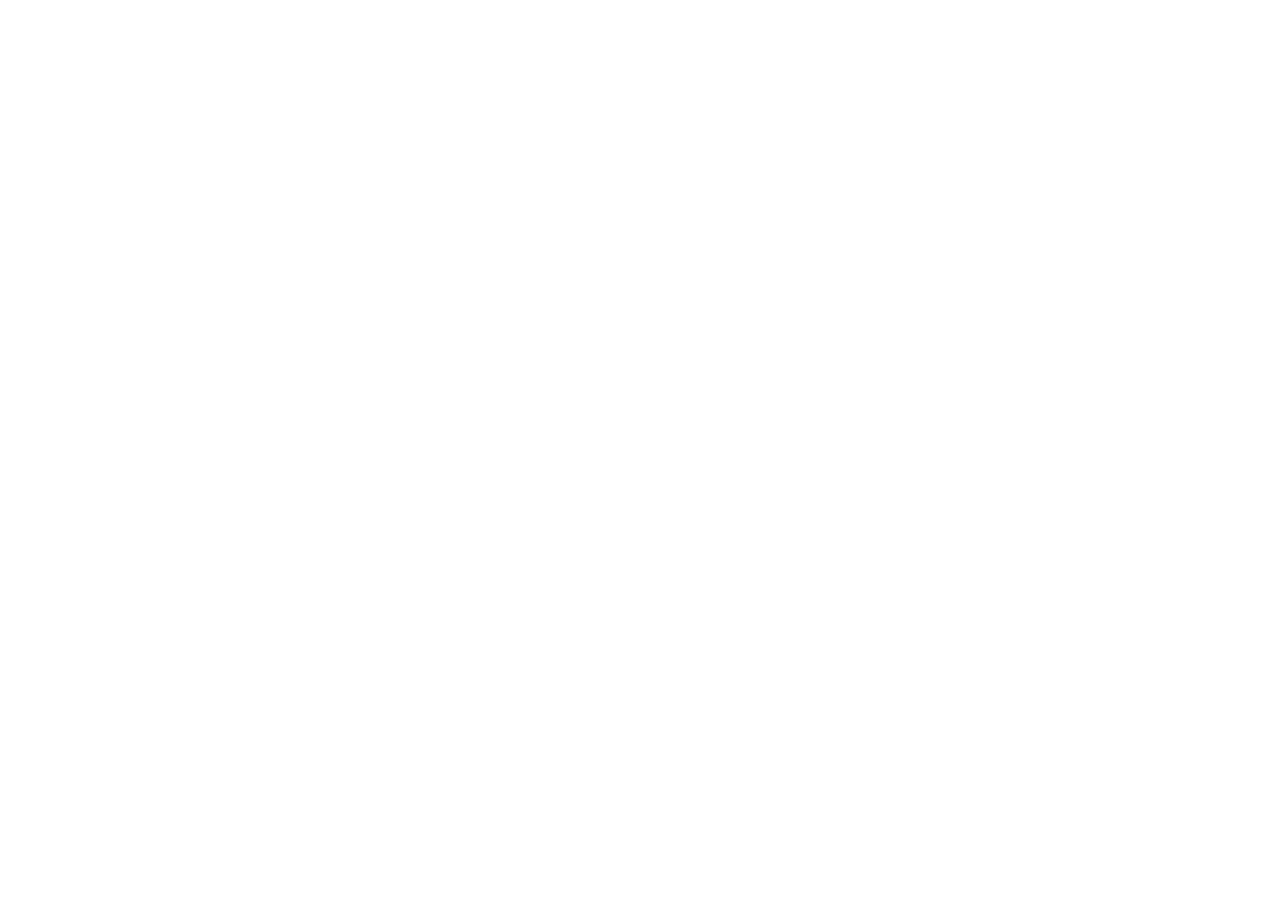
==== assets/index.html @ 5a47d799 "activity" ====
<!DOCTYPE html>
<html lang="en">
<head>
    <meta charset="UTF-8">
    <meta http-equiv="X-UA-Compatible" content="IE=edge">
    <meta name="viewport" content="width=device-width, initial-scale=1.0">
    <link rel="stylesheet" href="./css/style.css">
    <title>Document</title>
</head>
<body>
    
</body>
</html>
---- assets/css/style.css ----
*{
    box-sizing: border-box;
    margin: 0;
    padding: 0;
}
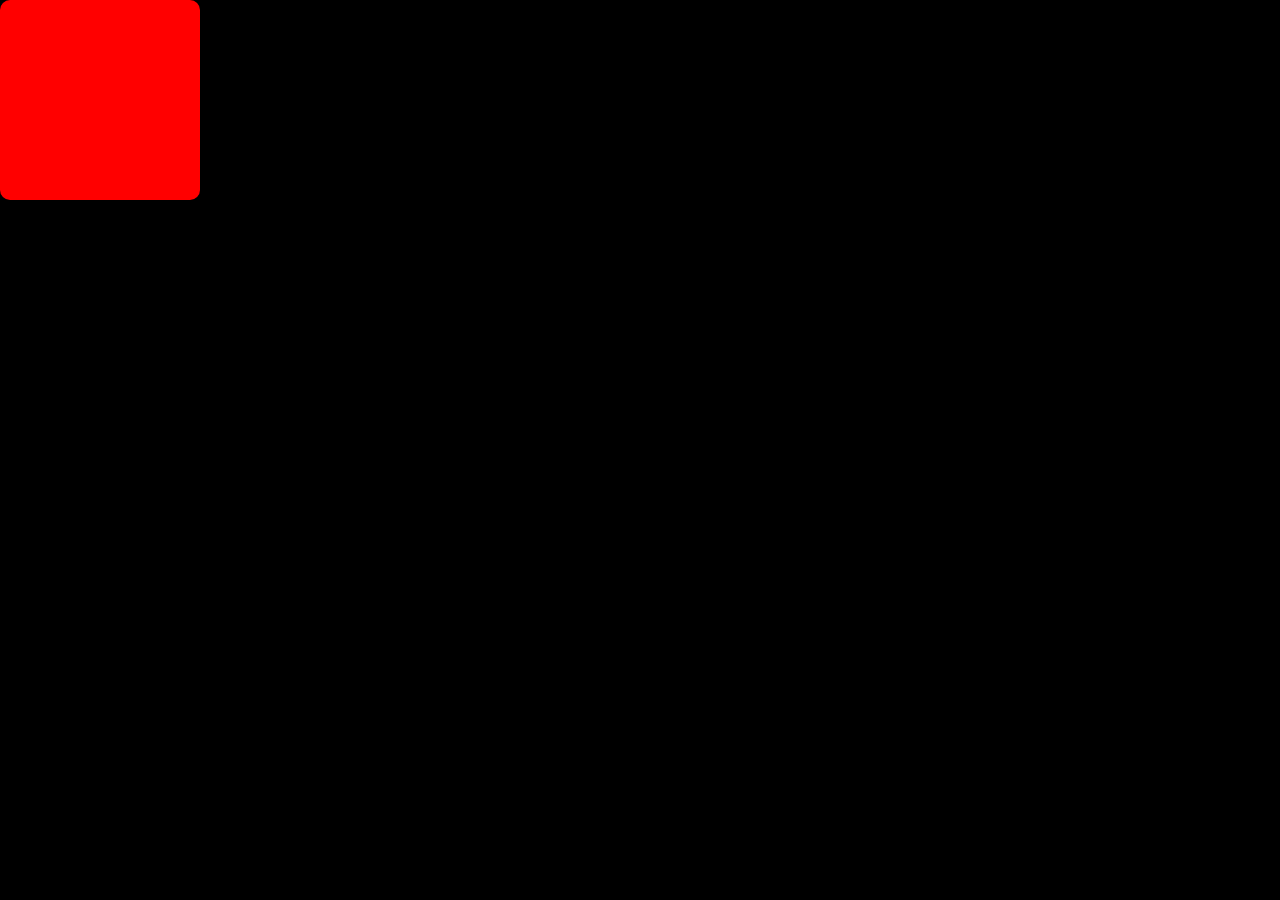
==== commit 8e7347eb: "Coloreful" ====
--- a/assets/index.html
+++ b/assets/index.html
@@ -4,10 +4,10 @@
     <meta charset="UTF-8">
     <meta http-equiv="X-UA-Compatible" content="IE=edge">
     <meta name="viewport" content="width=device-width, initial-scale=1.0">
-    <link rel="stylesheet" href="./css/style.css">
+    <link rel="stylesheet" href="../assets/css/style.css">
     <title>Document</title>
 </head>
 <body>
-    
+    <div class="container"></div>
 </body>
 </html>--- a/assets/css/style.css
+++ b/assets/css/style.css
@@ -2,4 +2,84 @@
     box-sizing: border-box;
     margin: 0;
     padding: 0;
+}
+body{
+    background-color: black;
+ animation-name: body;
+ animation-duration: 9s;
+ animation-fill-mode: both;
+    animation-iteration-count: infinite;
+}
+
+.container{
+    width: 200px;
+    height: 200px;
+    border-radius: 5%;
+    background-color: red;
+    animation-name: anime;
+    animation-duration: 2s;
+    position: relative;
+    animation-fill-mode: both;
+    animation-iteration-count: infinite;
+
+}
+@keyframes anime{
+    0%{
+        background-color:black;
+           transform: rotate(25deg);
+    }
+    50%{
+        background-color:green;
+
+          left: 330px;
+          top: 0px;
+          transform: rotate(250deg);
+
+    }
+    65%{
+        background-color:tan;
+
+        left: 50%;
+        top: 48%;
+        transform: rotate(369deg);
+        animation-delay: 10s;
+    }
+    75%{
+        left: 88%;top: 79%;
+        transform: rotate(250deg);
+        
+        background-color:whitesmoke;
+
+    }
+    80%{
+        left:888px; top: 555px;
+        background-color:midnightblue;
+
+    }
+    100%{
+        left: 0;
+        top: 0;
+        background-color:navajowhite;
+
+    }
+}
+
+
+
+@keyframes body{
+    0%{
+        background-color: black;
+    }
+    25%{
+        background-color: darkblue;
+    }
+    50%{
+        background-color: khaki;
+    }
+    75%{
+        background-color: violet;
+
+    } 100%{
+        background-color: crimson;
+    }
 }